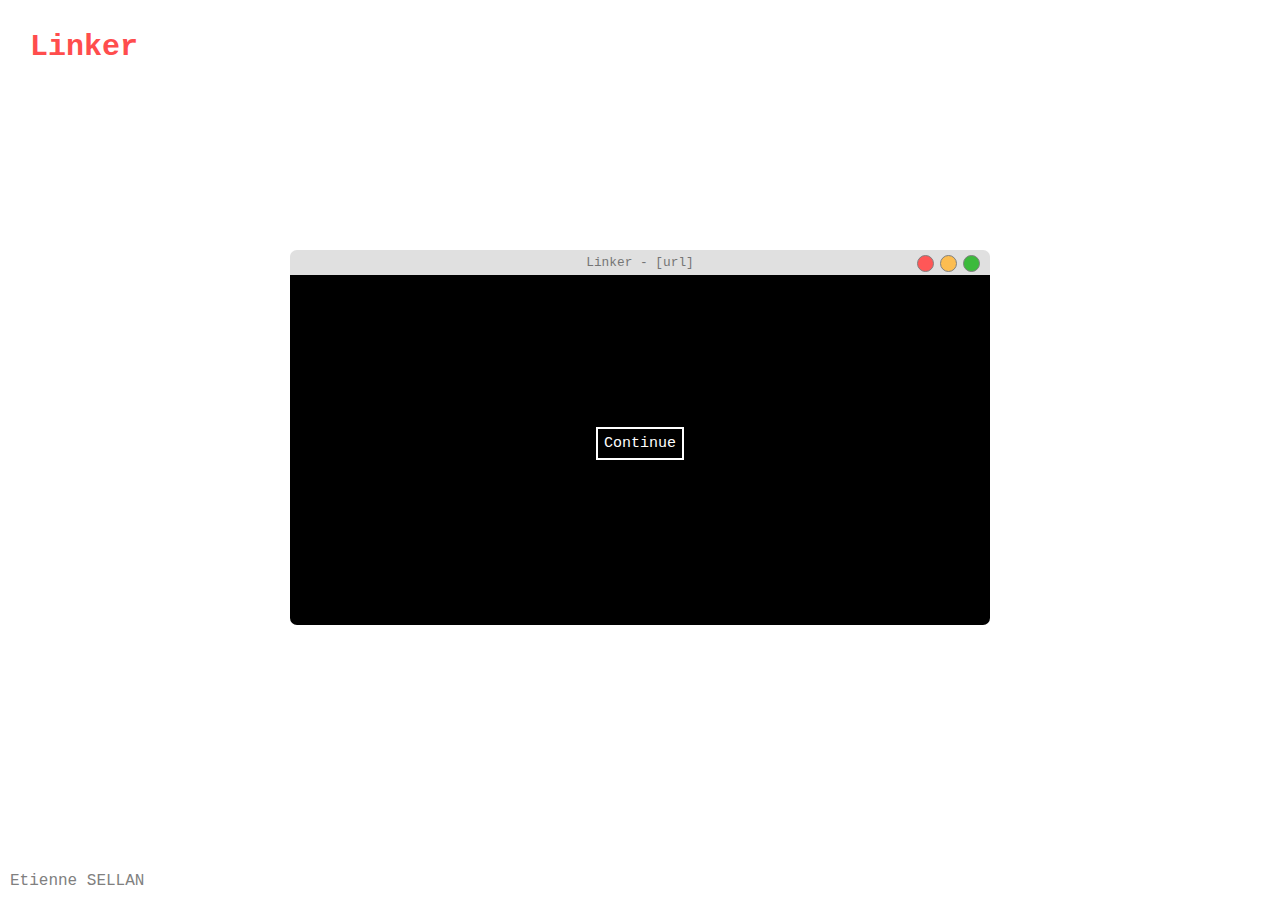
==== check.html @ 802dbaf4 "Initial commit" ====
<!DOCTYPE html>
<html>
	<head>
		<meta charset='UTF-8'>
		<title>Linker</title>
		<style>
			body, input {
				font-family: courier,arial;
				color: white;
			}
			#main_title {
				position: absolute;
				top: 30px;
				left: 30px;
				color: #ff4d4d;
				font-weight: bold;
				font-size: 30px;
			}
			#CLI {
				height: 300px;
				width: 650px;
				padding: 25px;
				position: absolute;
				margin: auto;
				top: 0;
				right: 0;
				bottom: 0;
				left: 0;
				background: black;
				border-radius: 0 0 7px 7px;
			}
			
			#CLI #bar {
				position: absolute;
				top: -25px;
				left: 0;
				right: 0;
				width: 100%;
				height: 25px;
				border-radius: 7px 7px 0 0;
				background: #e0e0e0;
				text-align: center;
			}
			
			#CLI #bar #title {
				font-size: 80%;
				color: #757575;
				margin-top: 5px;
			}
			#CLI #bar #green {
				position: absolute;
				top: 5px;
				right: 10px;
				height: 15px;
				width: 15px;
				border-radius: 25px;
				background: #3cba3c;
				border: solid 1px grey;
			}
			#CLI #bar #orange {
				position: absolute;
				top: 5px;
				right: 33px;
				height: 15px;
				width: 15px;
				border-radius: 25px;
				background: #fcbd51;
				border: solid 1px grey;
			}
			#CLI #bar #red {
				position: absolute;
				top: 5px;
				right: 56px;
				height: 15px;
				width: 15px;
				border-radius: 25px;
				background: #ff5757;
				border: solid 1px grey;
			}
			#texte {
				margin-top: 50px;
				font-size: 15px;
			}
			#url_input {
				background: none;
				border: none;
				outline: none;
				font-size: 15px;
				width: 530px;
				border-bottom: solid 1px white;
			}
			#submit_button {
				border: solid 2px white;
				padding: 6px;
				cursor: pointer;
			}
			#submit_button:hover {
				border-color: grey;
			}
			#author {
				position: absolute;
				bottom: 10px;
				left: 10px;
				color: #808080;
			}
		</style>
		<script src="https://www.google.com/recaptcha/api.js?render=[recaptcha_public_key]"></script>
		<script>
			function get_link(){

				grecaptcha.ready(function() {
					grecaptcha.execute('[recaptcha_public_key]', {action: 'get_link'}).then(function(token) {
						var xhr = null; 
						if(window.XMLHttpRequest){ // Firefox et autres
							xhr = new XMLHttpRequest(); 
						}else if(window.ActiveXObject){ // Internet Explorer 
							try {
								xhr = new ActiveXObject('Msxml2.XMLHTTP');
							} catch (e) {
								xhr = new ActiveXObject('Microsoft.XMLHTTP');
							}
						}else{
							alert('Votre navigateur ne supporte pas les objets XMLHTTPRequest...'); 
							xhr = false; 
						}
						
						xhr.onreadystatechange = function(){
								
							if( xhr.readyState < 4 ){
								
								//loading
								
							}else if(xhr.readyState == 4 && xhr.status == 200){
								
								var response = xhr.responseText;

								//end loading

								try {
									result = JSON.parse(response);
									if(result["state"] != "OK"){
										throw 'State error';
									}else{
										document.location = result["link"];
									}
								} catch(error) {
									document.getElementById("result").innerHTML = xhr.responseText;
								}

							}
							
						}
						
						xhr.open('POST', '', true);
						xhr.setRequestHeader('Content-type', 'application/x-www-form-urlencoded');
						xhr.send("token="+JSON.stringify(token));

					});
				});
			}
		</script>
	</head>
	<body>
		<div id='main_title'>Linker</div>
		<div id='CLI'>
			<div id='bar'>
				<div id='title'>Linker - [url]</div>
				<div id='green'></div>
				<div id='orange'></div>
				<div id='red'></div>
			</div>
			<div id='texte'>
				<br/><br/><br/><br/><br/>
				<center><span id="submit_button" onClick="get_link()" >Continue</span><center>
				<br/><br/><br/>
				<span id="result"></span>
			</div>
		</div>
		<a href="https://contact.sellan.fr"><div id="author">Etienne SELLAN</div></a>
	</body>
</html>
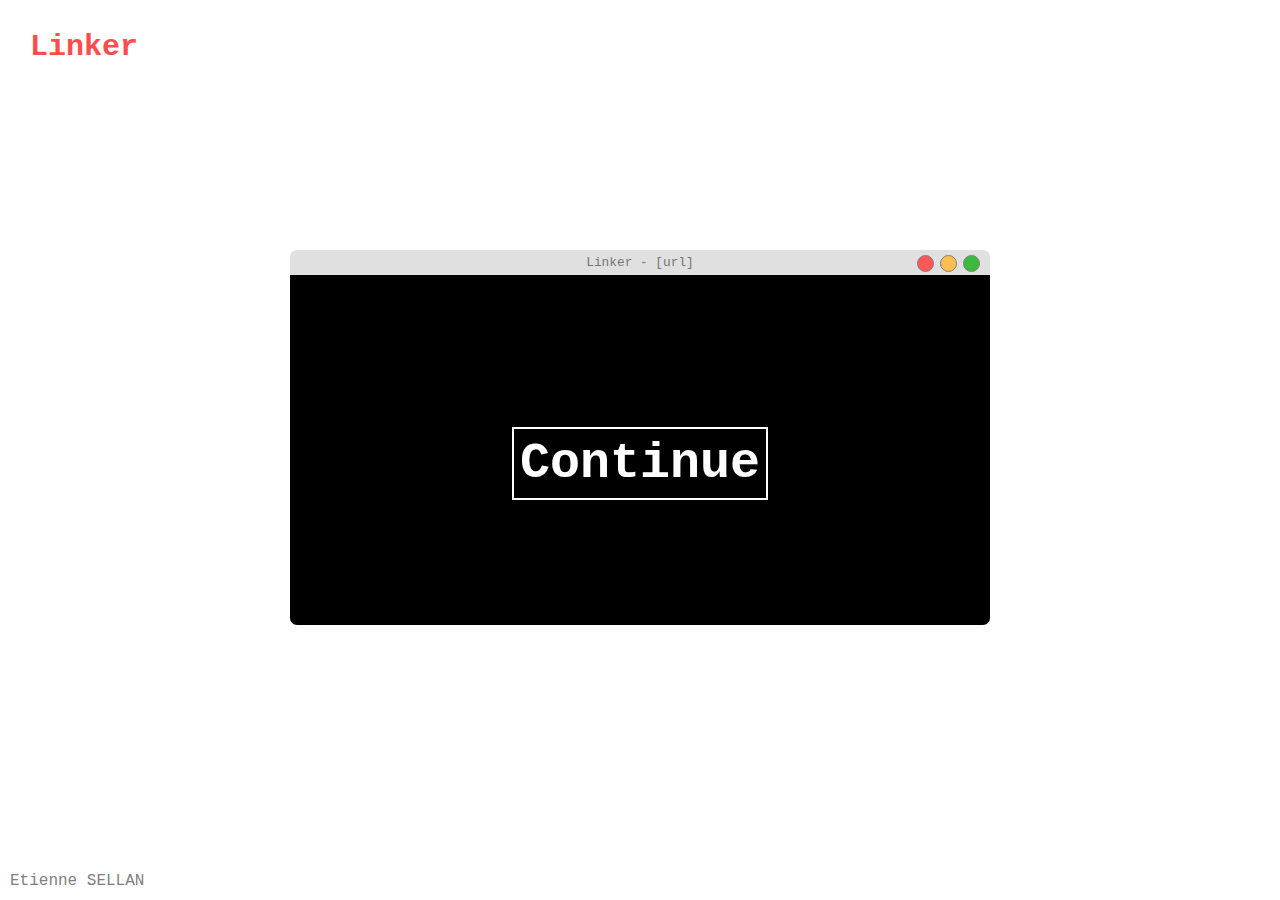
==== commit 38e7c20f: "Increase button size" ====
--- a/check.html
+++ b/check.html
@@ -93,6 +93,8 @@
 				border: solid 2px white;
 				padding: 6px;
 				cursor: pointer;
+				font-size: 50px;
+				font-weight: bold;
 			}
 			#submit_button:hover {
 				border-color: grey;
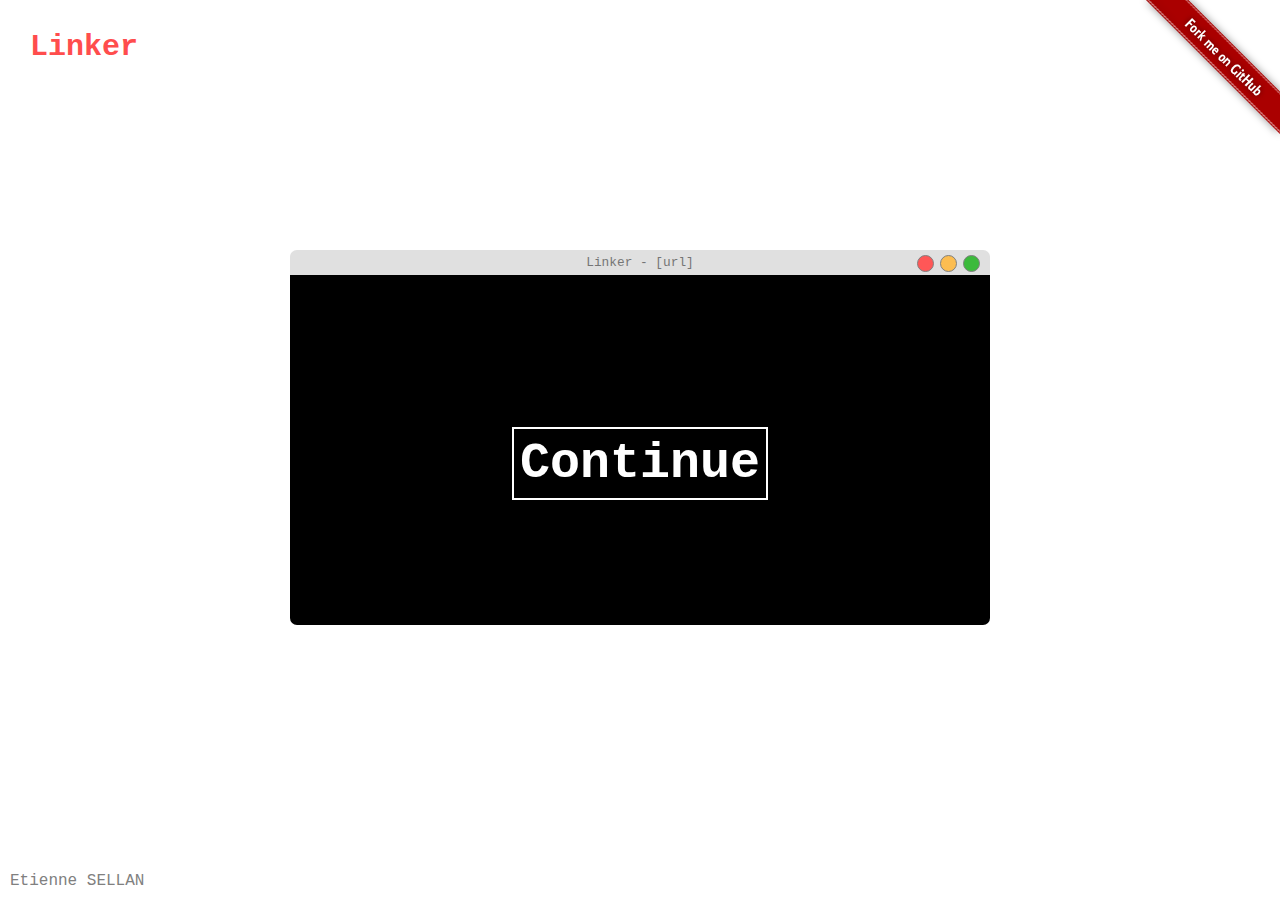
==== commit ea867a3f: "Add GitHub ribbon" ====
--- a/check.html
+++ b/check.html
@@ -105,6 +105,9 @@
 				left: 10px;
 				color: #808080;
 			}
+			.grecaptcha-badge {
+				visibility: hidden;
+			}
 		</style>
 		<script src="https://www.google.com/recaptcha/api.js?render=[recaptcha_public_key]"></script>
 		<script>
@@ -164,6 +167,7 @@
 	</head>
 	<body>
 		<div id='main_title'>Linker</div>
+		<a href="https://github.com/H4ckd4ddy/Linker" target="_blank"><img style="position: absolute; top: 0; right: 0; border: 0;" src="Github-ribbon.png" alt="Fork me on GitHub"></a>
 		<div id='CLI'>
 			<div id='bar'>
 				<div id='title'>Linker - [url]</div>
